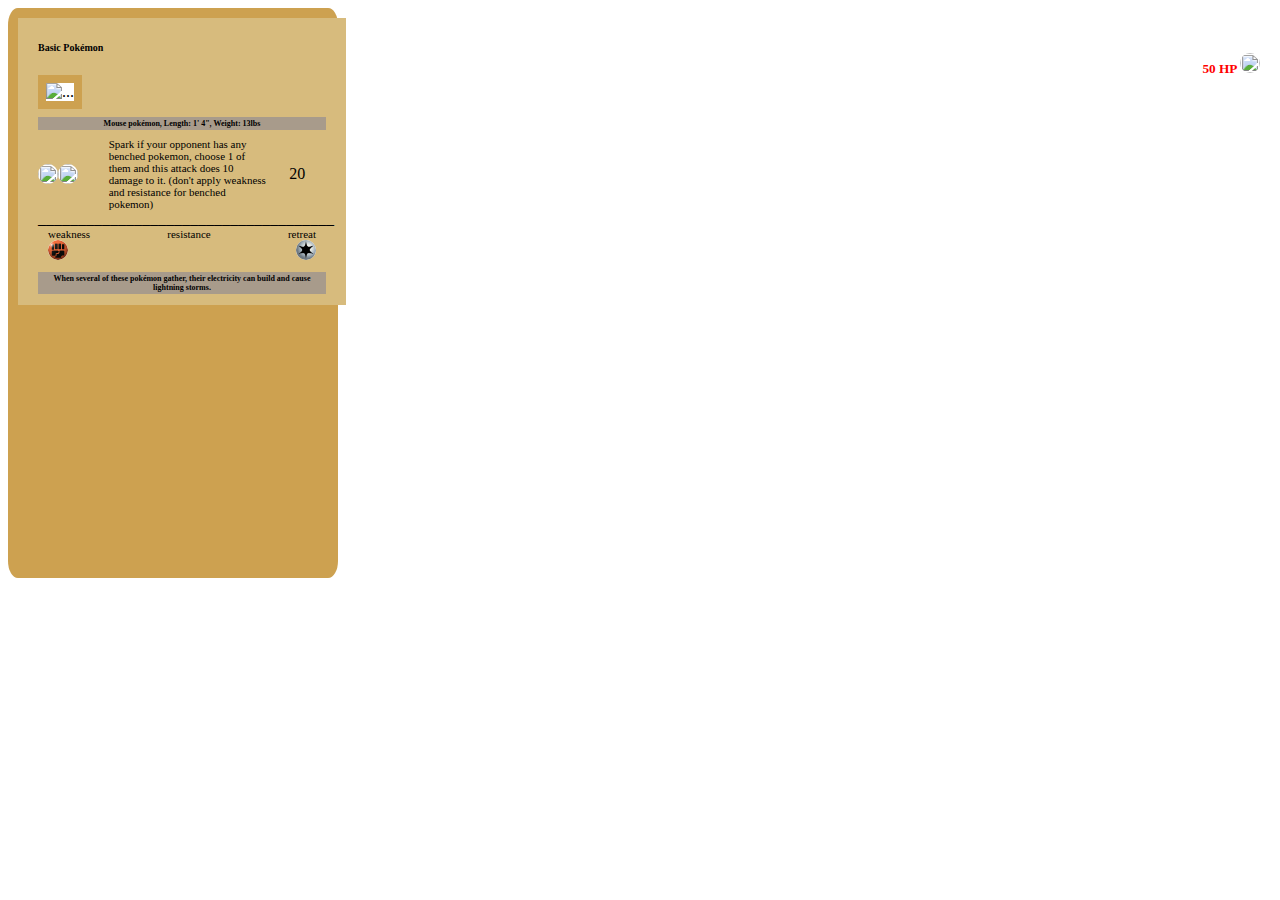
==== pokémon-card-pikachu/index.html @ 9715152e "Added 2 custom made pokemon cards" ====
<!DOCTYPE html>
<html lang="en">
  <head>
    <meta charset="UTF-8" />
    <meta http-equiv="X-UA-Compatible" content="IE=edge" />
    <meta name="viewport" content="width=device-width, initial-scale=1.0" />
    <title>Pokemon Card</title>
    <link
      href="https://cdn.jsdelivr.net/npm/bootstrap@5.0.0-beta3/dist/css/bootstrap.min.css"
      rel="stylesheet"
      integrity="sha384-eOJMYsd53ii+scO/bJGFsiCZc+5NDVN2yr8+0RDqr0Ql0h+rP48ckxlpbzKgwra6"
      crossorigin="anonymous"
    />
    <script
      defer
      src="https://cdn.jsdelivr.net/npm/bootstrap@5.0.0-beta3/dist/js/bootstrap.bundle.min.js"
      integrity="sha384-JEW9xMcG8R+pH31jmWH6WWP0WintQrMb4s7ZOdauHnUtxwoG2vI5DkLtS3qm9Ekf"
      crossorigin="anonymous"
    ></script>

    <script defer src="./assets/javascript/index.js"></script>
    <link rel="stylesheet" href="./assets/css/index.css" />
  </head>
  <body>
    <div id="border">
      <div class="card" style="width: 18rem">
        <h5>
          <div id="basic">Basic Pokémon</div>
          <span id="name"></span>
          <span id="pokemondetail">
            <span>50 HP</span>
            <img
              class="pokemontype"
              src="http://pm1.narvii.com/5867/6c6a05dde0693c1dfe454912c83109f165f3f7ab_00.jpg"
              alt=""
          /></span>
        </h5>

        <img src="" class="card-img-top" alt="..." />
        <p>Mouse pokémon, Length: 1' 4", Weight: 13lbs</p>
        <div class="card-body container">
          <div id="energy-cards">
            <img
              class="pokemontype"
              src="http://pm1.narvii.com/5867/6c6a05dde0693c1dfe454912c83109f165f3f7ab_00.jpg"
              alt=""
            />
            <img
              class="pokemontype"
              src="http://pm1.narvii.com/5867/6c6a05dde0693c1dfe454912c83109f165f3f7ab_00.jpg"
              alt=""
            />
          </div>
          <div id="description-attack">
            Spark if your opponent has any benched pokemon, choose 1 of them and
            this attack does 10 damage to it. (don't apply weakness and
            resistance for benched pokemon)
          </div>
          <div id="damage">20</div>
        </div>
        <div id="line">_____________________________________</div>
        <div class="grid-container">
          <div class="grid-item1">
            weakness
            <br />
            <img
              class="pokemontype"
              src="./assets/img/circle-cropped.png"
              alt=""
            />
          </div>
          <div class="grid-item">resistance</div>
          <div class="grid-item3">
            retreat
            <br />
            <img
              class="pokemontype"
              src="./assets/img/circle-cropped (1).png"
              alt=""
            />
          </div>
        </div>
        <div id="final">
          When several of these pokémon gather, their electricity can build and
          cause lightning storms.
        </div>
      </div>
    </div>
  </body>
</html>
---- pokémon-card-pikachu/assets/css/index.css ----
body {
  background-image: url("https://encrypted-tbn0.gstatic.com/images?q=tbn:ANd9GcSVT8yLcx51FRNObuKygSF3qe68hphqDWtZ0g&usqp=CAU");
  background-repeat: no-repeat;
  background-size: cover;
}

img {
  border: rgba(205, 161, 80, 255) solid 8px;
  background-color: white;
  background-image: url(https://i.pinimg.com/originals/ba/57/a5/ba57a599f3013cb7eb26648cec1b588c.jpg);
  background-size: 300px 300px;
  background-repeat: no-repeat;
}

#name {
  font-weight: bold;
}

#pokemondetail {
  position: absolute;
  right: 20px;
  color: red;
}

.pokemontype {
  height: 20px;
  width: 20px;
  border-radius: 50%;
  border: none;
}

#damage {
  display: flex;
  align-items: center;
}

#energy-cards {
  display: flex;
  align-items: center;

  width: 50px;
}

#attack {
  font-weight: bold;
  font-size: 15px;
}

#description-attack {
  display: flex;
  width: 160px;
  align-items: center;
  font-size: 11px;
}

.card {
  background-color: rgba(215, 187, 125, 255);
  padding: 20px;
  padding-top: 2px;
  padding-bottom: 11px;
}

#border {
  border: black solid 3 px;
  padding: 10px;
  background-color: rgba(205, 161, 80, 255);
  width: 310px;
  height: 550px;
  border-radius: 3%;
}

#basic {
  font-size: 10px;
  padding-top: 0px;
  padding-bottom: 0px;
  font-weight: bold;
}

.card-image-top {
  border: 5px solid rgb(85, 85, 85);
  background-image: url(https://i.pinimg.com/originals/ba/57/a5/ba57a599f3013cb7eb26648cec1b588c.jpg);
}

.container {
  display: grid;
  grid-template-columns: auto auto auto;
  padding-top: 0px;
  padding-left: 0px;
  padding-right: 0px;
  padding-bottom: 0px;
}

p {
  font-size: 8px;
  font-weight: bold;
  text-align: center;
  border: 2px solid rgba(168, 155, 139, 255);
  background-color: rgba(168, 155, 139, 255);
}

#line {
  padding-bottom: 0px;
}

.grid-container {
  display: grid;
  grid-template-columns: auto auto auto;
  padding: 10px;
  padding-top: 0px;
}

.grid-item {
  text-align: center;
  font-size: 11px;
}
.grid-item1 {
  text-align: left;
  font-size: 11px;
}
.grid-item3 {
  text-align: right;
  font-size: 11px;
}

#final {
  font-size: 8px;
  font-weight: bold;
  text-align: center;
  border: 2px solid rgba(168, 155, 139, 255);
  background-color: rgba(168, 155, 139, 255);
}
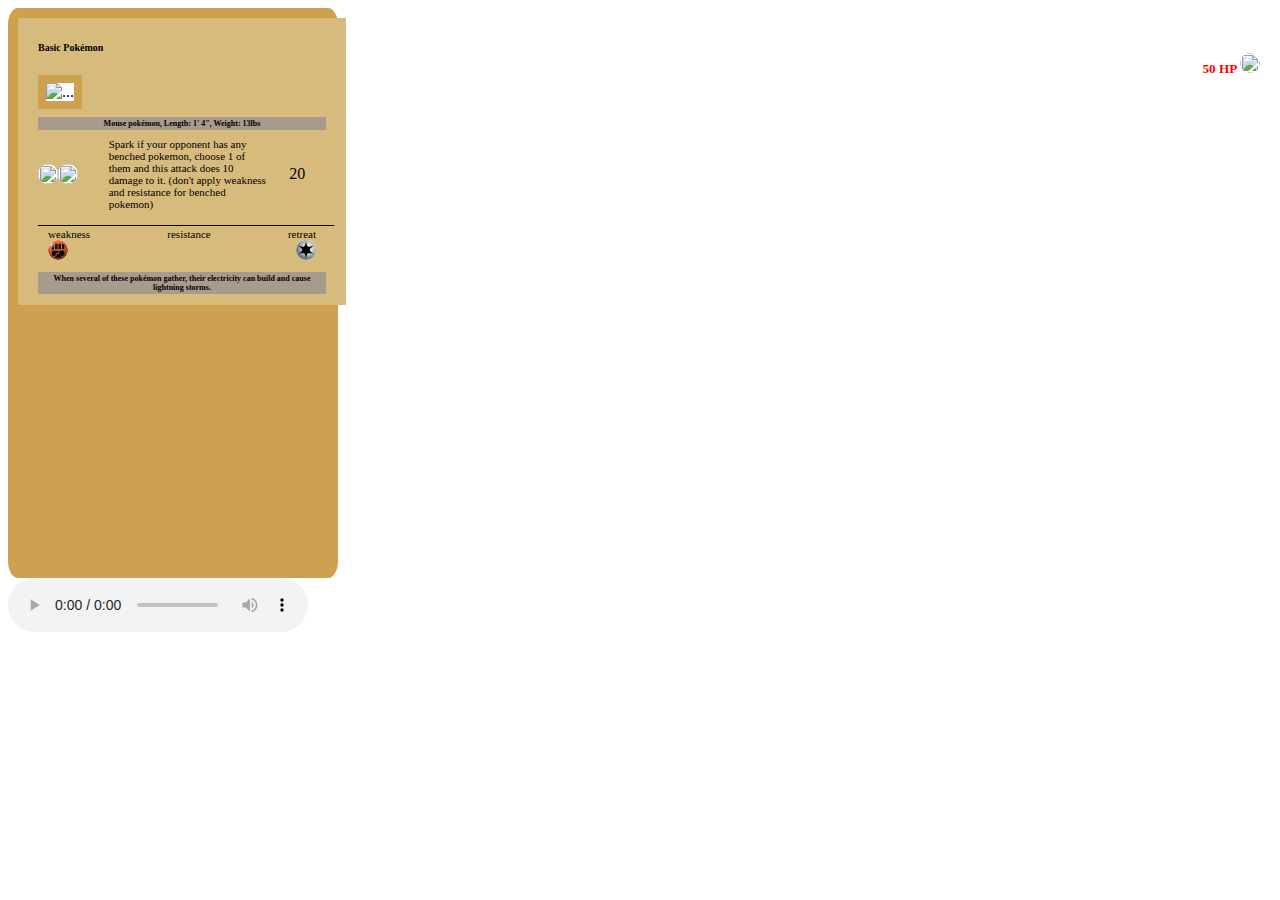
==== commit f3b73fd0: "added music" ====
--- a/pokémon-card-pikachu/index.html
+++ b/pokémon-card-pikachu/index.html
@@ -86,5 +86,16 @@
         </div>
       </div>
     </div>
+    <audio controls autoplay>
+      <source
+        src="./assets/img/Pokémon Theme Song (Music Video).mp3"
+        type="audio/ogg"
+      />
+      <source
+        src="./assets/img/Pokémon Theme Song (Music Video).mp3"
+        type="audio/mpeg"
+      />
+      Your browser does not support the audio element.
+    </audio>
   </body>
 </html>
